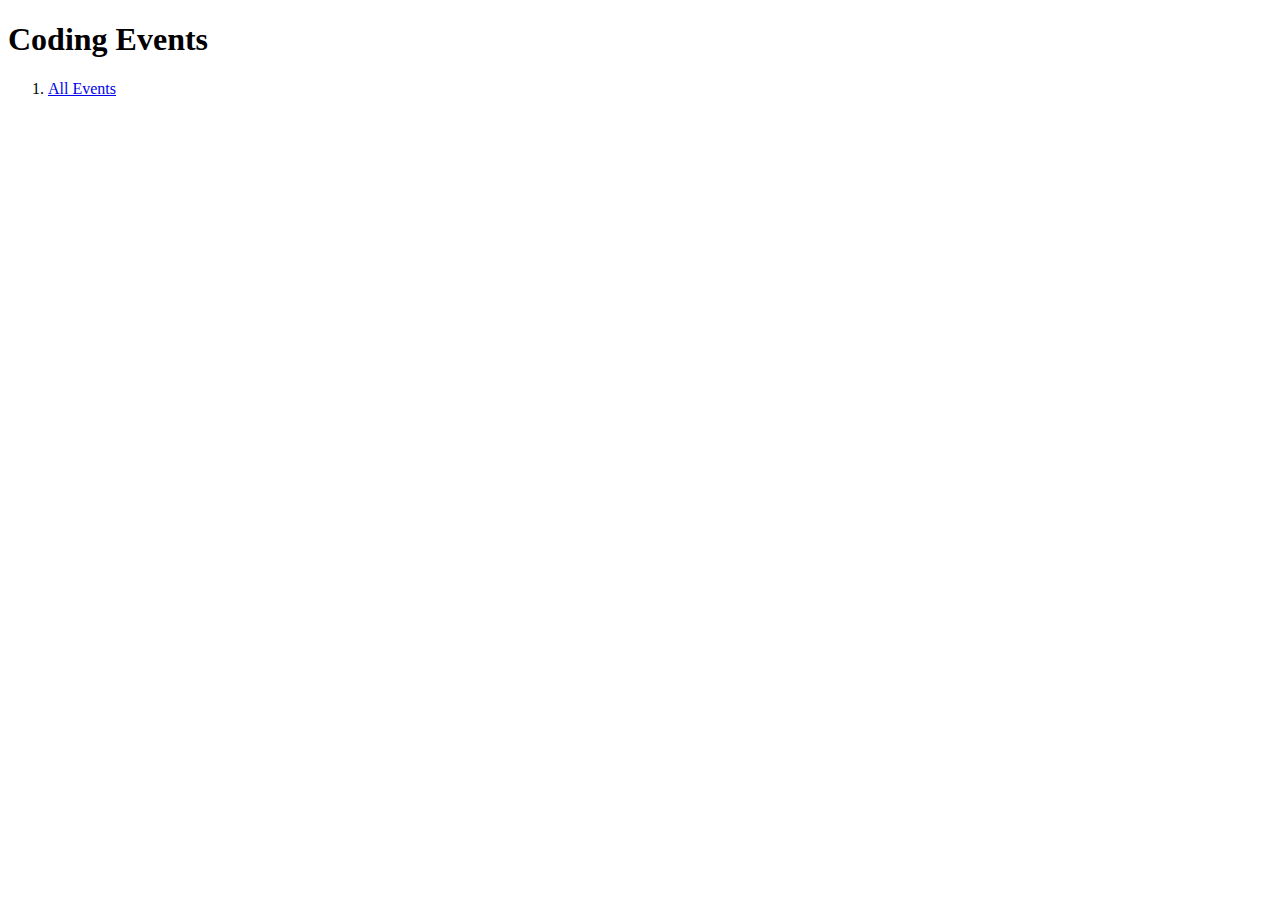
==== src/main/resources/templates/index.html @ 1176701f "Initial commit" ====
<!DOCTYPE html>
<html lang="en" xmlns:th="https://www.thymeleaf.org/">
<head>
    <meta charset="UTF-8"/>
    <title>Title</title>
</head>
<body>
<h1>
   Coding Events
</h1>

<nav>
   <ol>
       <li><a href="/events">All Events</a></li>
   </ol>
</nav>
</body>
</html>
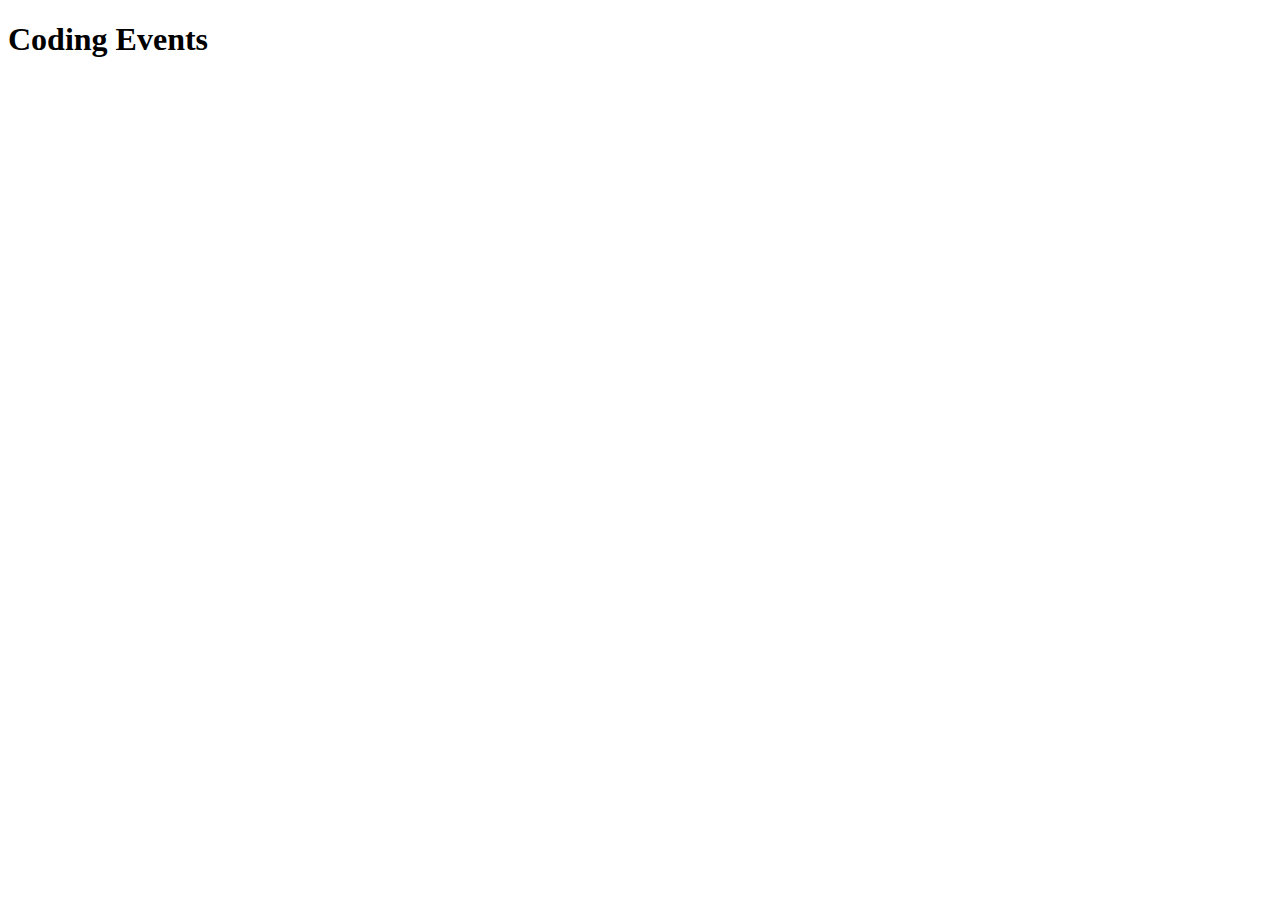
==== commit d5d1d943: "done with fragment" ====
--- a/src/main/resources/templates/index.html
+++ b/src/main/resources/templates/index.html
@@ -8,11 +8,7 @@
 <h1>
    Coding Events
 </h1>
+<nav th:replace="fregments :: navigation"></nav>
 
-<nav>
-   <ol>
-       <li><a href="/events">All Events</a></li>
-   </ol>
-</nav>
 </body>
 </html>